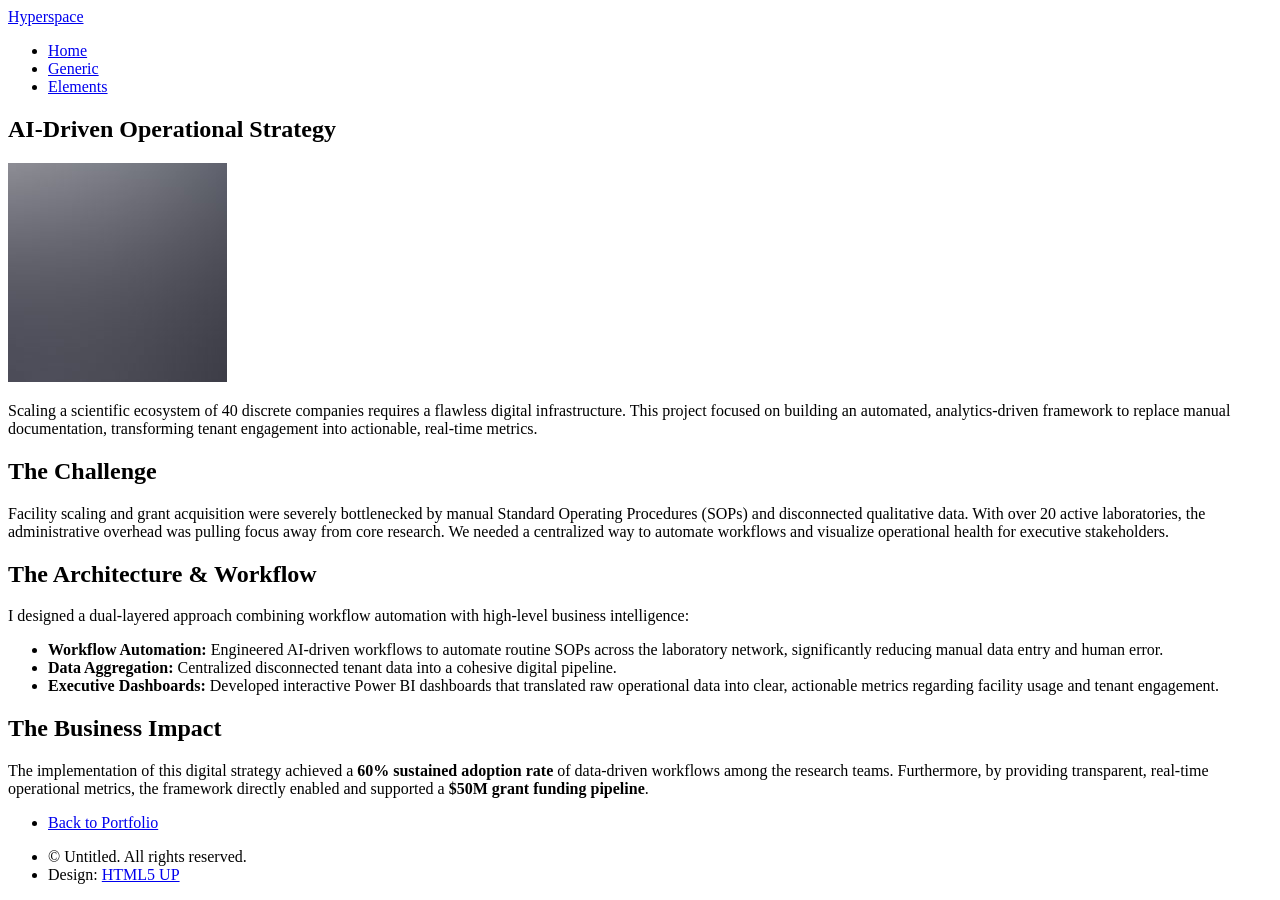
==== ai-strategy.html @ 60af8250 "Revise AI strategy content and update project focus The content has been updated to reflect a new fo" ====
<!DOCTYPE HTML>
<!--
	Hyperspace by HTML5 UP
	html5up.net | @ajlkn
	Free for personal and commercial use under the CCA 3.0 license (html5up.net/license)
-->
<html>
	<head>
		<title>Generic - Hyperspace by HTML5 UP</title>
		<meta charset="utf-8" />
		<meta name="viewport" content="width=device-width, initial-scale=1, user-scalable=no" />
		<link rel="stylesheet" href="assets/css/main.css" />
		<noscript><link rel="stylesheet" href="assets/css/noscript.css" /></noscript>
	</head>
	<body class="is-preload">

		<!-- Header -->
			<header id="header">
				<a href="index.html" class="title">Hyperspace</a>
				<nav>
					<ul>
						<li><a href="index.html">Home</a></li>
						<li><a href="generic.html" class="active">Generic</a></li>
						<li><a href="elements.html">Elements</a></li>
					</ul>
				</nav>
			</header>

		<!-- Wrapper -->
			<div id="wrapper">

				<!-- Main -->
					<section id="main" class="wrapper">
    <div class="inner">
        <h1 class="major">AI-Driven Operational Strategy</h1>
        <span class="image fit"><img src="images/pic05.jpg" alt="AI Strategy Dashboard Concept" /></span>
        
        <p>Scaling a scientific ecosystem of 40 discrete companies requires a flawless digital infrastructure. This project focused on building an automated, analytics-driven framework to replace manual documentation, transforming tenant engagement into actionable, real-time metrics.</p>

        <h2>The Challenge</h2>
        <p>Facility scaling and grant acquisition were severely bottlenecked by manual Standard Operating Procedures (SOPs) and disconnected qualitative data. With over 20 active laboratories, the administrative overhead was pulling focus away from core research. We needed a centralized way to automate workflows and visualize operational health for executive stakeholders.</p>

        <h2>The Architecture & Workflow</h2>
        <p>I designed a dual-layered approach combining workflow automation with high-level business intelligence:</p>
        <ul>
            <li><strong>Workflow Automation:</strong> Engineered AI-driven workflows to automate routine SOPs across the laboratory network, significantly reducing manual data entry and human error.</li>
            <li><strong>Data Aggregation:</strong> Centralized disconnected tenant data into a cohesive digital pipeline.</li>
            <li><strong>Executive Dashboards:</strong> Developed interactive Power BI dashboards that translated raw operational data into clear, actionable metrics regarding facility usage and tenant engagement.</li>
        </ul>

        <h2>The Business Impact</h2>
        <p>The implementation of this digital strategy achieved a <strong>60% sustained adoption rate</strong> of data-driven workflows among the research teams. Furthermore, by providing transparent, real-time operational metrics, the framework directly enabled and supported a <strong>$50M grant funding pipeline</strong>.</p>
        
        <ul class="actions">
            <li><a href="index.html" class="button">Back to Portfolio</a></li>
        </ul>
    </div>
</section>

			</div>

		<!-- Footer -->
			<footer id="footer" class="wrapper alt">
				<div class="inner">
					<ul class="menu">
						<li>&copy; Untitled. All rights reserved.</li><li>Design: <a href="http://html5up.net">HTML5 UP</a></li>
					</ul>
				</div>
			</footer>

		<!-- Scripts -->
			<script src="assets/js/jquery.min.js"></script>
			<script src="assets/js/jquery.scrollex.min.js"></script>
			<script src="assets/js/jquery.scrolly.min.js"></script>
			<script src="assets/js/browser.min.js"></script>
			<script src="assets/js/breakpoints.min.js"></script>
			<script src="assets/js/util.js"></script>
			<script src="assets/js/main.js"></script>

	</body>
</html>
---- assets/css/main.css ----
@import url(fontawesome-all.min.css);

/*
	Hyperspace by HTML5 UP
	html5up.net | @ajlkn
	Free for personal and commercial use under the CCA 3.0 license (html5up.net/license)
*/

html, body, div, span, applet, object,
iframe, h1, h2, h3, h4, h5, h6, p, blockquote,
pre, a, abbr, acronym, address, big, cite,
code, del, dfn, em, img, ins, kbd, q, s, samp,
small, strike, strong, sub, sup, tt, var, b,
u, i, center, dl, dt, dd, ol, ul, li, fieldset,
form, label, legend, table, caption, tbody,
tfoot, thead, tr, th, td, article, aside,
canvas, details, embed, figure, figcaption,
footer, header, hgroup, menu, nav, output, ruby,
section, summary, time, mark, audio, video {
	margin: 0;
	padding: 0;
	border: 0;
	font-size: 100%;
	font: inherit;
	vertical-align: baseline;}

article, aside, details, figcaption, figure,
footer, header, hgroup, menu, nav, section {
	display: block;}

body {
	line-height: 1;
}

ol, ul {
	list-style: none;
}

blockquote, q {
	quotes: none;
}

	blockquote:before, blockquote:after, q:before, q:after {
		content: '';
		content: none;
	}

table {
	border-collapse: collapse;
	border-spacing: 0;
}

body {
	-webkit-text-size-adjust: none;
}

mark {
	background-color: transparent;
	color: inherit;
}

input::-moz-focus-inner {
	border: 0;
	padding: 0;
}

input, select, textarea {
	-moz-appearance: none;
	-webkit-appearance: none;
	-ms-appearance: none;
	appearance: none;
}

/* Basic */

	@-ms-viewport {
		width: device-width;
	}

	body {
		-ms-overflow-style: scrollbar;
	}

	@media screen and (max-width: 480px) {

		html, body {
			min-width: 320px;
		}

	}

	html {
		box-sizing: border-box;
	}

	*, *:before, *:after {
		box-sizing: inherit;
	}

	body {
		background: #312450;
	}

		body.is-preload *, body.is-preload *:before, body.is-preload *:after {
			-moz-animation: none !important;
			-webkit-animation: none !important;
			-ms-animation: none !important;
			animation: none !important;
			-moz-transition: none !important;
			-webkit-transition: none !important;
			-ms-transition: none !important;
			transition: none !important;
		}

/* Type */

	body, input, select, textarea {
		color: rgba(255, 255, 255, 0.55);
		font-family: Arial, Helvetica, sans-serif;
		font-size: 16.5pt;
		font-weight: normal;
		line-height: 1.75;
	}

		@media screen and (max-width: 1680px) {

			body, input, select, textarea {
				font-size: 13pt;
			}

		}

		@media screen and (max-width: 1280px) {

			body, input, select, textarea {
				font-size: 12pt;
			}

		}

		@media screen and (max-width: 360px) {

			body, input, select, textarea {
				font-size: 11pt;
			}

		}

	a {
		-moz-transition: color 0.2s ease, border-bottom-color 0.2s ease;
		-webkit-transition: color 0.2s ease, border-bottom-color 0.2s ease;
		-ms-transition: color 0.2s ease, border-bottom-color 0.2s ease;
		transition: color 0.2s ease, border-bottom-color 0.2s ease;
		border-bottom: dotted 1px rgba(255, 255, 255, 0.35);
		color: inherit;
		text-decoration: none;
	}

		a:hover {
			border-bottom-color: transparent;
			color: #ffffff;
		}

	strong, b {
		color: #ffffff;
		font-weight: bold;
	}

	em, i {
		font-style: italic;
	}

	p {
		margin: 0 0 2em 0;
	}

	h1, h2, h3, h4, h5, h6 {
		color: #ffffff;
		font-weight: bold;
		line-height: 1.5;
		margin: 0 0 0.5em 0;
	}

		h1 a, h2 a, h3 a, h4 a, h5 a, h6 a {
			color: inherit;
			text-decoration: none;
		}

	h1 {
		font-size: 2.75em;
	}

		h1.major {
			margin: 0 0 1.3em 0;
			position: relative;
			padding-bottom: 0.35em;
		}

			h1.major:after {
				background-image: -moz-linear-gradient(to right, #5e42a6, #b74e91);
				background-image: -webkit-linear-gradient(to right, #5e42a6, #b74e91);
				background-image: -ms-linear-gradient(to right, #5e42a6, #b74e91);
				background-image: linear-gradient(to right, #5e42a6, #b74e91);
				-moz-transition: max-width 0.2s ease;
				-webkit-transition: max-width 0.2s ease;
				-ms-transition: max-width 0.2s ease;
				transition: max-width 0.2s ease;
				border-radius: 0.2em;
				bottom: 0;
				content: '';
				height: 0.05em;
				position: absolute;
				right: 0;
				width: 100%;
			}

	h2 {
		font-size: 1.75em;
	}

	h3 {
		font-size: 1.1em;
	}

	h4 {
		font-size: 1em;
	}

	h5 {
		font-size: 0.8em;
	}

	h6 {
		font-size: 0.6em;
	}

	@media screen and (max-width: 736px) {

		h1 {
			font-size: 2em;
		}

		h2 {
			font-size: 1.25em;
		}

		h3 {
			font-size: 1em;
		}

		h4 {
			font-size: 0.8em;
		}

		h5 {
			font-size: 0.6em;
		}

		h6 {
			font-size: 0.6em;
		}

	}

	sub {
		font-size: 0.8em;
		position: relative;
		top: 0.5em;
	}

	sup {
		font-size: 0.8em;
		position: relative;
		top: -0.5em;
	}

	blockquote {
		border-left: solid 4px rgba(255, 255, 255, 0.15);
		font-style: italic;
		margin: 0 0 2em 0;
		padding: 0.5em 0 0.5em 2em;
	}

	code {
		background: rgba(255, 255, 255, 0.05);
		border-radius: 0.25em;
		border: solid 1px rgba(255, 255, 255, 0.15);
		font-family: "Courier New", monospace;
		font-size: 0.9em;
		margin: 0 0.25em;
		padding: 0.25em 0.65em;
	}

	pre {
		-webkit-overflow-scrolling: touch;
		font-family: "Courier New", monospace;
		font-size: 0.9em;
		margin: 0 0 2em 0;
	}

		pre code {
			display: block;
			line-height: 1.75em;
			padding: 1em 1.5em;
			overflow-x: auto;
		}

	hr {
		border: 0;
		border-bottom: solid 1px rgba(255, 255, 255, 0.15);
		margin: 2em 0;
	}

		hr.major {
			margin: 3em 0;
		}

	.align-left {
		text-align: left;
	}

	.align-center {
		text-align: center;
	}

	.align-right {
		text-align: right;
	}

/* Row */

	.row {
		display: flex;
		flex-wrap: wrap;
		box-sizing: border-box;
		align-items: stretch;
	}

		.row > * {
			box-sizing: border-box;
		}

		.row.gtr-uniform > * > :last-child {
			margin-bottom: 0;
		}

		.row.aln-left {
			justify-content: flex-start;
		}

		.row.aln-center {
			justify-content: center;
		}

		.row.aln-right {
			justify-content: flex-end;
		}

		.row.aln-top {
			align-items: flex-start;
		}

		.row.aln-middle {
			align-items: center;
		}

		.row.aln-bottom {
			align-items: flex-end;
		}

		.row > .imp {
			order: -1;
		}

		.row > .col-1 {
			width: 8.33333%;
		}

		.row > .off-1 {
			margin-left: 8.33333%;
		}

		.row > .col-2 {
			width: 16.66667%;
		}

		.row > .off-2 {
			margin-left: 16.66667%;
		}

		.row > .col-3 {
			width: 25%;
		}

		.row > .off-3 {
			margin-left: 25%;
		}

		.row > .col-4 {
			width: 33.33333%;
		}

		.row > .off-4 {
			margin-left: 33.33333%;
		}

		.row > .col-5 {
			width: 41.66667%;
		}

		.row > .off-5 {
			margin-left: 41.66667%;
		}

		.row > .col-6 {
			width: 50%;
		}

		.row > .off-6 {
			margin-left: 50%;
		}

		.row > .col-7 {
			width: 58.33333%;
		}

		.row > .off-7 {
			margin-left: 58.33333%;
		}

		.row > .col-8 {
			width: 66.66667%;
		}

		.row > .off-8 {
			margin-left: 66.66667%;
		}

		.row > .col-9 {
			width: 75%;
		}

		.row > .off-9 {
			margin-left: 75%;
		}

		.row > .col-10 {
			width: 83.33333%;
		}

		.row > .off-10 {
			margin-left: 83.33333%;
		}

		.row > .col-11 {
			width: 91.66667%;
		}

		.row > .off-11 {
			margin-left: 91.66667%;
		}

		.row > .col-12 {
			width: 100%;
		}

		.row > .off-12 {
			margin-left: 100%;
		}

		.row.gtr-0 {
			margin-top: 0;
			margin-left: 0em;
		}

			.row.gtr-0 > * {
				padding: 0 0 0 0em;
			}

			.row.gtr-0.gtr-uniform {
				margin-top: 0em;
			}

				.row.gtr-0.gtr-uniform > * {
					padding-top: 0em;
				}

		.row.gtr-25 {
			margin-top: 0;
			margin-left: -0.375em;
		}

			.row.gtr-25 > * {
				padding: 0 0 0 0.375em;
			}

			.row.gtr-25.gtr-uniform {
				margin-top: -0.375em;
			}

				.row.gtr-25.gtr-uniform > * {
					padding-top: 0.375em;
				}

		.row.gtr-50 {
			margin-top: 0;
			margin-left: -0.75em;
		}

			.row.gtr-50 > * {
				padding: 0 0 0 0.75em;
			}

			.row.gtr-50.gtr-uniform {
				margin-top: -0.75em;
			}

				.row.gtr-50.gtr-uniform > * {
					padding-top: 0.75em;
				}

		.row {
			margin-top: 0;
			margin-left: -1.5em;
		}

			.row > * {
				padding: 0 0 0 1.5em;
			}

			.row.gtr-uniform {
				margin-top: -1.5em;
			}

				.row.gtr-uniform > * {
					padding-top: 1.5em;
				}

		.row.gtr-150 {
			margin-top: 0;
			margin-left: -2.25em;
		}

			.row.gtr-150 > * {
				padding: 0 0 0 2.25em;
			}

			.row.gtr-150.gtr-uniform {
				margin-top: -2.25em;
			}

				.row.gtr-150.gtr-uniform > * {
					padding-top: 2.25em;
				}

		.row.gtr-200 {
			margin-top: 0;
			margin-left: -3em;
		}

			.row.gtr-200 > * {
				padding: 0 0 0 3em;
			}

			.row.gtr-200.gtr-uniform {
				margin-top: -3em;
			}

				.row.gtr-200.gtr-uniform > * {
					padding-top: 3em;
				}

		@media screen and (max-width: 1680px) {

			.row {
				display: flex;
				flex-wrap: wrap;
				box-sizing: border-box;
				align-items: stretch;
			}

				.row > * {
					box-sizing: border-box;
				}

				.row.gtr-uniform > * > :last-child {
					margin-bottom: 0;
				}

				.row.aln-left {
					justify-content: flex-start;
				}

				.row.aln-center {
					justify-content: center;
				}

				.row.aln-right {
					justify-content: flex-end;
				}

				.row.aln-top {
					align-items: flex-start;
				}

				.row.aln-middle {
					align-items: center;
				}

				.row.aln-bottom {
					align-items: flex-end;
				}

				.row > .imp-xlarge {
					order: -1;
				}

				.row > .col-1-xlarge {
					width: 8.33333%;
				}

				.row > .off-1-xlarge {
					margin-left: 8.33333%;
				}

				.row > .col-2-xlarge {
					width: 16.66667%;
				}

				.row > .off-2-xlarge {
					margin-left: 16.66667%;
				}

				.row > .col-3-xlarge {
					width: 25%;
				}

				.row > .off-3-xlarge {
					margin-left: 25%;
				}

				.row > .col-4-xlarge {
					width: 33.33333%;
				}

				.row > .off-4-xlarge {
					margin-left: 33.33333%;
				}

				.row > .col-5-xlarge {
					width: 41.66667%;
				}

				.row > .off-5-xlarge {
					margin-left: 41.66667%;
				}

				.row > .col-6-xlarge {
					width: 50%;
				}

				.row > .off-6-xlarge {
					margin-left: 50%;
				}

				.row > .col-7-xlarge {
					width: 58.33333%;
				}

				.row > .off-7-xlarge {
					margin-left: 58.33333%;
				}

				.row > .col-8-xlarge {
					width: 66.66667%;
				}

				.row > .off-8-xlarge {
					margin-left: 66.66667%;
				}

				.row > .col-9-xlarge {
					width: 75%;
				}

				.row > .off-9-xlarge {
					margin-left: 75%;
				}

				.row > .col-10-xlarge {
					width: 83.33333%;
				}

				.row > .off-10-xlarge {
					margin-left: 83.33333%;
				}

				.row > .col-11-xlarge {
					width: 91.66667%;
				}

				.row > .off-11-xlarge {
					margin-left: 91.66667%;
				}

				.row > .col-12-xlarge {
					width: 100%;
				}

				.row > .off-12-xlarge {
					margin-left: 100%;
				}

				.row.gtr-0 {
					margin-top: 0;
					margin-left: 0em;
				}

					.row.gtr-0 > * {
						padding: 0 0 0 0em;
					}

					.row.gtr-0.gtr-uniform {
						margin-top: 0em;
					}

						.row.gtr-0.gtr-uniform > * {
							padding-top: 0em;
						}

				.row.gtr-25 {
					margin-top: 0;
					margin-left: -0.375em;
				}

					.row.gtr-25 > * {
						padding: 0 0 0 0.375em;
					}

					.row.gtr-25.gtr-uniform {
						margin-top: -0.375em;
					}

						.row.gtr-25.gtr-uniform > * {
							padding-top: 0.375em;
						}

				.row.gtr-50 {
					margin-top: 0;
					margin-left: -0.75em;
				}

					.row.gtr-50 > * {
						padding: 0 0 0 0.75em;
					}

					.row.gtr-50.gtr-uniform {
						margin-top: -0.75em;
					}

						.row.gtr-50.gtr-uniform > * {
							padding-top: 0.75em;
						}

				.row {
					margin-top: 0;
					margin-left: -1.5em;
				}

					.row > * {
						padding: 0 0 0 1.5em;
					}

					.row.gtr-uniform {
						margin-top: -1.5em;
					}

						.row.gtr-uniform > * {
							padding-top: 1.5em;
						}

				.row.gtr-150 {
					margin-top: 0;
					margin-left: -2.25em;
				}

					.row.gtr-150 > * {
						padding: 0 0 0 2.25em;
					}

					.row.gtr-150.gtr-uniform {
						margin-top: -2.25em;
					}

						.row.gtr-150.gtr-uniform > * {
							padding-top: 2.25em;
						}

				.row.gtr-200 {
					margin-top: 0;
					margin-left: -3em;
				}

					.row.gtr-200 > * {
						padding: 0 0 0 3em;
					}

					.row.gtr-200.gtr-uniform {
						margin-top: -3em;
					}

						.row.gtr-200.gtr-uniform > * {
							padding-top: 3em;
						}

		}

		@media screen and (max-width: 1280px) {

			.row {
				display: flex;
				flex-wrap: wrap;
				box-sizing: border-box;
				align-items: stretch;
			}

				.row > * {
					box-sizing: border-box;
				}

				.row.gtr-uniform > * > :last-child {
					margin-bottom: 0;
				}

				.row.aln-left {
					justify-content: flex-start;
				}

				.row.aln-center {
					justify-content: center;
				}

				.row.aln-right {
					justify-content: flex-end;
				}

				.row.aln-top {
					align-items: flex-start;
				}

				.row.aln-middle {
					align-items: center;
				}

				.row.aln-bottom {
					align-items: flex-end;
				}

				.row > .imp-large {
					order: -1;
				}

				.row > .col-1-large {
					width: 8.33333%;
				}

				.row > .off-1-large {
					margin-left: 8.33333%;
				}

				.row > .col-2-large {
					width: 16.66667%;
				}

				.row > .off-2-large {
					margin-left: 16.66667%;
				}

				.row > .col-3-large {
					width: 25%;
				}

				.row > .off-3-large {
					margin-left: 25%;
				}

				.row > .col-4-large {
					width: 33.33333%;
				}

				.row > .off-4-large {
					margin-left: 33.33333%;
				}

				.row > .col-5-large {
					width: 41.66667%;
				}

				.row > .off-5-large {
					margin-left: 41.66667%;
				}

				.row > .col-6-large {
					width: 50%;
				}

				.row > .off-6-large {
					margin-left: 50%;
				}

				.row > .col-7-large {
					width: 58.33333%;
				}

				.row > .off-7-large {
					margin-left: 58.33333%;
				}

				.row > .col-8-large {
					width: 66.66667%;
				}

				.row > .off-8-large {
					margin-left: 66.66667%;
				}

				.row > .col-9-large {
					width: 75%;
				}

				.row > .off-9-large {
					margin-left: 75%;
				}

				.row > .col-10-large {
					width: 83.33333%;
				}

				.row > .off-10-large {
					margin-left: 83.33333%;
				}

				.row > .col-11-large {
					width: 91.66667%;
				}

				.row > .off-11-large {
					margin-left: 91.66667%;
				}

				.row > .col-12-large {
					width: 100%;
				}

				.row > .off-12-large {
					margin-left: 100%;
				}

				.row.gtr-0 {
					margin-top: 0;
					margin-left: 0em;
				}

					.row.gtr-0 > * {
						padding: 0 0 0 0em;
					}

					.row.gtr-0.gtr-uniform {
						margin-top: 0em;
					}

						.row.gtr-0.gtr-uniform > * {
							padding-top: 0em;
						}

				.row.gtr-25 {
					margin-top: 0;
					margin-left: -0.375em;
				}

					.row.gtr-25 > * {
						padding: 0 0 0 0.375em;
					}

					.row.gtr-25.gtr-uniform {
						margin-top: -0.375em;
					}

						.row.gtr-25.gtr-uniform > * {
							padding-top: 0.375em;
						}

				.row.gtr-50 {
					margin-top: 0;
					margin-left: -0.75em;
				}

					.row.gtr-50 > * {
						padding: 0 0 0 0.75em;
					}

					.row.gtr-50.gtr-uniform {
						margin-top: -0.75em;
					}

						.row.gtr-50.gtr-uniform > * {
							padding-top: 0.75em;
						}

				.row {
					margin-top: 0;
					margin-left: -1.5em;
				}

					.row > * {
						padding: 0 0 0 1.5em;
					}

					.row.gtr-uniform {
						margin-top: -1.5em;
					}

						.row.gtr-uniform > * {
							padding-top: 1.5em;
						}

				.row.gtr-150 {
					margin-top: 0;
					margin-left: -2.25em;
				}

					.row.gtr-150 > * {
						padding: 0 0 0 2.25em;
					}

					.row.gtr-150.gtr-uniform {
						margin-top: -2.25em;
					}

						.row.gtr-150.gtr-uniform > * {
							padding-top: 2.25em;
						}

				.row.gtr-200 {
					margin-top: 0;
					margin-left: -3em;
				}

					.row.gtr-200 > * {
						padding: 0 0 0 3em;
					}

					.row.gtr-200.gtr-uniform {
						margin-top: -3em;
					}

						.row.gtr-200.gtr-uniform > * {
							padding-top: 3em;
						}

		}

		@media screen and (max-width: 980px) {

			.row {
				display: flex;
				flex-wrap: wrap;
				box-sizing: border-box;
				align-items: stretch;
			}

				.row > * {
					box-sizing: border-box;
				}

				.row.gtr-uniform > * > :last-child {
					margin-bottom: 0;
				}

				.row.aln-left {
					justify-content: flex-start;
				}

				.row.aln-center {
					justify-content: center;
				}

				.row.aln-right {
					justify-content: flex-end;
				}

				.row.aln-top {
					align-items: flex-start;
				}

				.row.aln-middle {
					align-items: center;
				}

				.row.aln-bottom {
					align-items: flex-end;
				}

				.row > .imp-medium {
					order: -1;
				}

				.row > .col-1-medium {
					width: 8.33333%;
				}

				.row > .off-1-medium {
					margin-left: 8.33333%;
				}

				.row > .col-2-medium {
					width: 16.66667%;
				}

				.row > .off-2-medium {
					margin-left: 16.66667%;
				}

				.row > .col-3-medium {
					width: 25%;
				}

				.row > .off-3-medium {
					margin-left: 25%;
				}

				.row > .col-4-medium {
					width: 33.33333%;
				}

				.row > .off-4-medium {
					margin-left: 33.33333%;
				}

				.row > .col-5-medium {
					width: 41.66667%;
				}

				.row > .off-5-medium {
					margin-left: 41.66667%;
				}

				.row > .col-6-medium {
					width: 50%;
				}

				.row > .off-6-medium {
					margin-left: 50%;
				}

				.row > .col-7-medium {
					width: 58.33333%;
				}

				.row > .off-7-medium {
					margin-left: 58.33333%;
				}

				.row > .col-8-medium {
					width: 66.66667%;
				}

				.row > .off-8-medium {
					margin-left: 66.66667%;
				}

				.row > .col-9-medium {
					width: 75%;
				}

				.row > .off-9-medium {
					margin-left: 75%;
				}

				.row > .col-10-medium {
					width: 83.33333%;
				}

				.row > .off-10-medium {
					margin-left: 83.33333%;
				}

				.row > .col-11-medium {
					width: 91.66667%;
				}

				.row > .off-11-medium {
					margin-left: 91.66667%;
				}

				.row > .col-12-medium {
					width: 100%;
				}

				.row > .off-12-medium {
					margin-left: 100%;
				}

				.row.gtr-0 {
					margin-top: 0;
					margin-left: 0em;
				}

					.row.gtr-0 > * {
						padding: 0 0 0 0em;
					}

					.row.gtr-0.gtr-uniform {
						margin-top: 0em;
					}

						.row.gtr-0.gtr-uniform > * {
							padding-top: 0em;
						}

				.row.gtr-25 {
					margin-top: 0;
					margin-left: -0.375em;
				}

					.row.gtr-25 > * {
						padding: 0 0 0 0.375em;
					}

					.row.gtr-25.gtr-uniform {
						margin-top: -0.375em;
					}

						.row.gtr-25.gtr-uniform > * {
							padding-top: 0.375em;
						}

				.row.gtr-50 {
					margin-top: 0;
					margin-left: -0.75em;
				}

					.row.gtr-50 > * {
						padding: 0 0 0 0.75em;
					}

					.row.gtr-50.gtr-uniform {
						margin-top: -0.75em;
					}

						.row.gtr-50.gtr-uniform > * {
							padding-top: 0.75em;
						}

				.row {
					margin-top: 0;
					margin-left: -1.5em;
				}

					.row > * {
						padding: 0 0 0 1.5em;
					}

					.row.gtr-uniform {
						margin-top: -1.5em;
					}

						.row.gtr-uniform > * {
							padding-top: 1.5em;
						}

				.row.gtr-150 {
					margin-top: 0;
					margin-left: -2.25em;
				}

					.row.gtr-150 > * {
						padding: 0 0 0 2.25em;
					}

					.row.gtr-150.gtr-uniform {
						margin-top: -2.25em;
					}

						.row.gtr-150.gtr-uniform > * {
							padding-top: 2.25em;
						}

				.row.gtr-200 {
					margin-top: 0;
					margin-left: -3em;
				}

					.row.gtr-200 > * {
						padding: 0 0 0 3em;
					}

					.row.gtr-200.gtr-uniform {
						margin-top: -3em;
					}

						.row.gtr-200.gtr-uniform > * {
							padding-top: 3em;
						}

		}

		@media screen and (max-width: 736px) {

			.row {
				display: flex;
				flex-wrap: wrap;
				box-sizing: border-box;
				align-items: stretch;
			}

				.row > * {
					box-sizing: border-box;
				}

				.row.gtr-uniform > * > :last-child {
					margin-bottom: 0;
				}

				.row.aln-left {
					justify-content: flex-start;
				}

				.row.aln-center {
					justify-content: center;
				}

				.row.aln-right {
					justify-content: flex-end;
				}

				.row.aln-top {
					align-items: flex-start;
				}

				.row.aln-middle {
					align-items: center;
				}

				.row.aln-bottom {
					align-items: flex-end;
				}

				.row > .imp-small {
					order: -1;
				}

				.row > .col-1-small {
					width: 8.33333%;
				}

				.row > .off-1-small {
					margin-left: 8.33333%;
				}

				.row > .col-2-small {
					width: 16.66667%;
				}

				.row > .off-2-small {
					margin-left: 16.66667%;
				}

				.row > .col-3-small {
					width: 25%;
				}

				.row > .off-3-small {
					margin-left: 25%;
				}

				.row > .col-4-small {
					width: 33.33333%;
				}

				.row > .off-4-small {
					margin-left: 33.33333%;
				}

				.row > .col-5-small {
					width: 41.66667%;
				}

				.row > .off-5-small {
					margin-left: 41.66667%;
				}

				.row > .col-6-small {
					width: 50%;
				}

				.row > .off-6-small {
					margin-left: 50%;
				}

				.row > .col-7-small {
					width: 58.33333%;
				}

				.row > .off-7-small {
					margin-left: 58.33333%;
				}

				.row > .col-8-small {
					width: 66.66667%;
				}

				.row > .off-8-small {
					margin-left: 66.66667%;
				}

				.row > .col-9-small {
					width: 75%;
				}

				.row > .off-9-small {
					margin-left: 75%;
				}

				.row > .col-10-small {
					width: 83.33333%;
				}

				.row > .off-10-small {
					margin-left: 83.33333%;
				}

				.row > .col-11-small {
					width: 91.66667%;
				}

				.row > .off-11-small {
					margin-left: 91.66667%;
				}

				.row > .col-12-small {
					width: 100%;
				}

				.row > .off-12-small {
					margin-left: 100%;
				}

				.row.gtr-0 {
					margin-top: 0;
					margin-left: 0em;
				}

					.row.gtr-0 > * {
						padding: 0 0 0 0em;
					}

					.row.gtr-0.gtr-uniform {
						margin-top: 0em;
					}

						.row.gtr-0.gtr-uniform > * {
							padding-top: 0em;
						}

				.row.gtr-25 {
					margin-top: 0;
					margin-left: -0.375em;
				}

					.row.gtr-25 > * {
						padding: 0 0 0 0.375em;
					}

					.row.gtr-25.gtr-uniform {
						margin-top: -0.375em;
					}

						.row.gtr-25.gtr-uniform > * {
							padding-top: 0.375em;
						}

				.row.gtr-50 {
					margin-top: 0;
					margin-left: -0.75em;
				}

					.row.gtr-50 > * {
						padding: 0 0 0 0.75em;
					}

					.row.gtr-50.gtr-uniform {
						margin-top: -0.75em;
					}

						.row.gtr-50.gtr-uniform > * {
							padding-top: 0.75em;
						}

				.row {
					margin-top: 0;
					margin-left: -1.5em;
				}

					.row > * {
						padding: 0 0 0 1.5em;
					}

					.row.gtr-uniform {
						margin-top: -1.5em;
					}

						.row.gtr-uniform > * {
							padding-top: 1.5em;
						}

				.row.gtr-150 {
					margin-top: 0;
					margin-left: -2.25em;
				}

					.row.gtr-150 > * {
						padding: 0 0 0 2.25em;
					}

					.row.gtr-150.gtr-uniform {
						margin-top: -2.25em;
					}

						.row.gtr-150.gtr-uniform > * {
							padding-top: 2.25em;
						}

				.row.gtr-200 {
					margin-top: 0;
					margin-left: -3em;
				}

					.row.gtr-200 > * {
						padding: 0 0 0 3em;
					}

					.row.gtr-200.gtr-uniform {
						margin-top: -3em;
					}

						.row.gtr-200.gtr-uniform > * {
							padding-top: 3em;
						}

		}

		@media screen and (max-width: 480px) {

			.row {
				display: flex;
				flex-wrap: wrap;
				box-sizing: border-box;
				align-items: stretch;
			}

				.row > * {
					box-sizing: border-box;
				}

				.row.gtr-uniform > * > :last-child {
					margin-bottom: 0;
				}

				.row.aln-left {
					justify-content: flex-start;
				}

				.row.aln-center {
					justify-content: center;
				}

				.row.aln-right {
					justify-content: flex-end;
				}

				.row.aln-top {
					align-items: flex-start;
				}

				.row.aln-middle {
					align-items: center;
				}

				.row.aln-bottom {
					align-items: flex-end;
				}

				.row > .imp-xsmall {
					order: -1;
				}

				.row > .col-1-xsmall {
					width: 8.33333%;
				}

				.row > .off-1-xsmall {
					margin-left: 8.33333%;
				}

				.row > .col-2-xsmall {
					width: 16.66667%;
				}

				.row > .off-2-xsmall {
					margin-left: 16.66667%;
				}

				.row > .col-3-xsmall {
					width: 25%;
				}

				.row > .off-3-xsmall {
					margin-left: 25%;
				}

				.row > .col-4-xsmall {
					width: 33.33333%;
				}

				.row > .off-4-xsmall {
					margin-left: 33.33333%;
				}

				.row > .col-5-xsmall {
					width: 41.66667%;
				}

				.row > .off-5-xsmall {
					margin-left: 41.66667%;
				}

				.row > .col-6-xsmall {
					width: 50%;
				}

				.row > .off-6-xsmall {
					margin-left: 50%;
				}

				.row > .col-7-xsmall {
					width: 58.33333%;
				}

				.row > .off-7-xsmall {
					margin-left: 58.33333%;
				}

				.row > .col-8-xsmall {
					width: 66.66667%;
				}

				.row > .off-8-xsmall {
					margin-left: 66.66667%;
				}

				.row > .col-9-xsmall {
					width: 75%;
				}

				.row > .off-9-xsmall {
					margin-left: 75%;
				}

				.row > .col-10-xsmall {
					width: 83.33333%;
				}

				.row > .off-10-xsmall {
					margin-left: 83.33333%;
				}

				.row > .col-11-xsmall {
					width: 91.66667%;
				}

				.row > .off-11-xsmall {
					margin-left: 91.66667%;
				}

				.row > .col-12-xsmall {
					width: 100%;
				}

				.row > .off-12-xsmall {
					margin-left: 100%;
				}

				.row.gtr-0 {
					margin-top: 0;
					margin-left: 0em;
				}

					.row.gtr-0 > * {
						padding: 0 0 0 0em;
					}

					.row.gtr-0.gtr-uniform {
						margin-top: 0em;
					}

						.row.gtr-0.gtr-uniform > * {
							padding-top: 0em;
						}

				.row.gtr-25 {
					margin-top: 0;
					margin-left: -0.375em;
				}

					.row.gtr-25 > * {
						padding: 0 0 0 0.375em;
					}

					.row.gtr-25.gtr-uniform {
						margin-top: -0.375em;
					}

						.row.gtr-25.gtr-uniform > * {
							padding-top: 0.375em;
						}

				.row.gtr-50 {
					margin-top: 0;
					margin-left: -0.75em;
				}

					.row.gtr-50 > * {
						padding: 0 0 0 0.75em;
					}

					.row.gtr-50.gtr-uniform {
						margin-top: -0.75em;
					}

						.row.gtr-50.gtr-uniform > * {
							padding-top: 0.75em;
						}

				.row {
					margin-top: 0;
					margin-left: -1.5em;
				}

					.row > * {
						padding: 0 0 0 1.5em;
					}

					.row.gtr-uniform {
						margin-top: -1.5em;
					}

						.row.gtr-uniform > * {
							padding-top: 1.5em;
						}

				.row.gtr-150 {
					margin-top: 0;
					margin-left: -2.25em;
				}

					.row.gtr-150 > * {
						padding: 0 0 0 2.25em;
					}

					.row.gtr-150.gtr-uniform {
						margin-top: -2.25em;
					}

						.row.gtr-150.gtr-uniform > * {
							padding-top: 2.25em;
						}

				.row.gtr-200 {
					margin-top: 0;
					margin-left: -3em;
				}

					.row.gtr-200 > * {
						padding: 0 0 0 3em;
					}

					.row.gtr-200.gtr-uniform {
						margin-top: -3em;
					}

						.row.gtr-200.gtr-uniform > * {
							padding-top: 3em;
						}

		}

/* Box */

	.box {
		border-radius: 0.25em;
		border: solid 1px rgba(255, 255, 255, 0.15);
		margin-bottom: 2em;
		padding: 1.5em;
	}

		.box > :last-child,
		.box > :last-child > :last-child,
		.box > :last-child > :last-child > :last-child {
			margin-bottom: 0;
		}

		.box.alt {
			border: 0;
			border-radius: 0;
			padding: 0;
		}

/* Button */

	input[type="submit"],
	input[type="reset"],
	input[type="button"],
	button,
	.button {
		-moz-appearance: none;
		-webkit-appearance: none;
		-ms-appearance: none;
		appearance: none;
		-moz-transition: border-color 0.2s ease;
		-webkit-transition: border-color 0.2s ease;
		-ms-transition: border-color 0.2s ease;
		transition: border-color 0.2s ease;
		background-color: transparent;
		border: solid 1px !important;
		border-color: rgba(255, 255, 255, 0.15) !important;
		border-radius: 3em;
		color: #ffffff !important;
		cursor: pointer;
		display: inline-block;
		font-size: 0.6em;
		font-weight: bold;
		height: calc(4.75em + 2px);
		letter-spacing: 0.25em;
		line-height: 4.75em;
		outline: 0;
		padding: 0 3.75em;
		position: relative;
		text-align: center;
		text-decoration: none;
		text-transform: uppercase;
		white-space: nowrap;
	}

		input[type="submit"]:after,
		input[type="reset"]:after,
		input[type="button"]:after,
		button:after,
		.button:after {
			-moz-transform: scale(0.25);
			-webkit-transform: scale(0.25);
			-ms-transform: scale(0.25);
			transform: scale(0.25);
			pointer-events: none;
			-moz-transition: opacity 0.2s ease, -moz-transform 0.2s ease;
			-webkit-transition: opacity 0.2s ease, -webkit-transform 0.2s ease;
			-ms-transition: opacity 0.2s ease, -ms-transform 0.2s ease;
			transition: opacity 0.2s ease, transform 0.2s ease;
			background: #ffffff;
			border-radius: 3em;
			content: '';
			height: 100%;
			left: 0;
			opacity: 0;
			position: absolute;
			top: 0;
			width: 100%;
		}

		input[type="submit"].icon:before,
		input[type="reset"].icon:before,
		input[type="button"].icon:before,
		button.icon:before,
		.button.icon:before {
			margin-right: 0.75em;
		}

		input[type="submit"].fit,
		input[type="reset"].fit,
		input[type="button"].fit,
		button.fit,
		.button.fit {
			width: 100%;
		}

		input[type="submit"].small,
		input[type="reset"].small,
		input[type="button"].small,
		button.small,
		.button.small {
			font-size: 0.4em;
		}

		input[type="submit"].large,
		input[type="reset"].large,
		input[type="button"].large,
		button.large,
		.button.large {
			font-size: 0.8em;
		}

		input[type="submit"].primary,
		input[type="reset"].primary,
		input[type="button"].primary,
		button.primary,
		.button.primary {
			background-color: #ffffff;
			color: #312450 !important;
		}

			input[type="submit"].primary:after,
			input[type="reset"].primary:after,
			input[type="button"].primary:after,
			button.primary:after,
			.button.primary:after {
				display: none;
			}

		input[type="submit"].disabled, input[type="submit"]:disabled,
		input[type="reset"].disabled,
		input[type="reset"]:disabled,
		input[type="button"].disabled,
		input[type="button"]:disabled,
		button.disabled,
		button:disabled,
		.button.disabled,
		.button:disabled {
			cursor: default;
			opacity: 0.5;
			pointer-events: none;
		}

		input[type="submit"]:hover,
		input[type="reset"]:hover,
		input[type="button"]:hover,
		button:hover,
		.button:hover {
			border-color: rgba(255, 255, 255, 0.55) !important;
		}

			input[type="submit"]:hover:after,
			input[type="reset"]:hover:after,
			input[type="button"]:hover:after,
			button:hover:after,
			.button:hover:after {
				opacity: 0.05;
				-moz-transform: scale(1);
				-webkit-transform: scale(1);
				-ms-transform: scale(1);
				transform: scale(1);
			}

			input[type="submit"]:hover:active,
			input[type="reset"]:hover:active,
			input[type="button"]:hover:active,
			button:hover:active,
			.button:hover:active {
				border-color: #ffffff !important;
			}

				input[type="submit"]:hover:active:after,
				input[type="reset"]:hover:active:after,
				input[type="button"]:hover:active:after,
				button:hover:active:after,
				.button:hover:active:after {
					opacity: 0.1;
				}

/* Features */

	.features {
		display: -moz-flex;
		display: -webkit-flex;
		display: -ms-flex;
		display: flex;
		-moz-flex-wrap: wrap;
		-webkit-flex-wrap: wrap;
		-ms-flex-wrap: wrap;
		flex-wrap: wrap;
		border-radius: 0.25em;
		border: solid 1px rgba(255, 255, 255, 0.15);
		background: rgba(255, 255, 255, 0.05);
		margin: 0 0 2em 0;
	}

		.features section {
			padding: 3.5em 3em 1em 7em ;
			width: 50%;
			border-top: solid 1px rgba(255, 255, 255, 0.15);
			position: relative;
		}

			.features section:nth-child(-n + 2) {
				border-top-width: 0;
			}

			.features section:nth-child(2n) {
				border-left: solid 1px rgba(255, 255, 255, 0.15);
			}

			.features section .icon {
				-moz-transition: opacity 0.5s ease, -moz-transform 0.5s ease;
				-webkit-transition: opacity 0.5s ease, -webkit-transform 0.5s ease;
				-ms-transition: opacity 0.5s ease, -ms-transform 0.5s ease;
				transition: opacity 0.5s ease, transform 0.5s ease;
				-moz-transition-delay: 1s;
				-webkit-transition-delay: 1s;
				-ms-transition-delay: 1s;
				transition-delay: 1s;
				-moz-transform: scale(1);
				-webkit-transform: scale(1);
				-ms-transform: scale(1);
				transform: scale(1);
				position: absolute;
				left: 3em;
				top: 3em;
				opacity: 1;
			}

			.features section:nth-child(1) .icon {
				-moz-transition-delay: 0.15s;
				-webkit-transition-delay: 0.15s;
				-ms-transition-delay: 0.15s;
				transition-delay: 0.15s;
			}

			.features section:nth-child(2) .icon {
				-moz-transition-delay: 0.3s;
				-webkit-transition-delay: 0.3s;
				-ms-transition-delay: 0.3s;
				transition-delay: 0.3s;
			}

			.features section:nth-child(3) .icon {
				-moz-transition-delay: 0.45s;
				-webkit-transition-delay: 0.45s;
				-ms-transition-delay: 0.45s;
				transition-delay: 0.45s;
			}

			.features section:nth-child(4) .icon {
				-moz-transition-delay: 0.6s;
				-webkit-transition-delay: 0.6s;
				-ms-transition-delay: 0.6s;
				transition-delay: 0.6s;
			}

			.features section:nth-child(5) .icon {
				-moz-transition-delay: 0.75s;
				-webkit-transition-delay: 0.75s;
				-ms-transition-delay: 0.75s;
				transition-delay: 0.75s;
			}

			.features section:nth-child(6) .icon {
				-moz-transition-delay: 0.9s;
				-webkit-transition-delay: 0.9s;
				-ms-transition-delay: 0.9s;
				transition-delay: 0.9s;
			}

			.features section:nth-child(7) .icon {
				-moz-transition-delay: 1.05s;
				-webkit-transition-delay: 1.05s;
				-ms-transition-delay: 1.05s;
				transition-delay: 1.05s;
			}

			.features section:nth-child(8) .icon {
				-moz-transition-delay: 1.2s;
				-webkit-transition-delay: 1.2s;
				-ms-transition-delay: 1.2s;
				transition-delay: 1.2s;
			}

			.features section:nth-child(9) .icon {
				-moz-transition-delay: 1.35s;
				-webkit-transition-delay: 1.35s;
				-ms-transition-delay: 1.35s;
				transition-delay: 1.35s;
			}

			.features section:nth-child(10) .icon {
				-moz-transition-delay: 1.5s;
				-webkit-transition-delay: 1.5s;
				-ms-transition-delay: 1.5s;
				transition-delay: 1.5s;
			}

			.features section:nth-child(11) .icon {
				-moz-transition-delay: 1.65s;
				-webkit-transition-delay: 1.65s;
				-ms-transition-delay: 1.65s;
				transition-delay: 1.65s;
			}

			.features section:nth-child(12) .icon {
				-moz-transition-delay: 1.8s;
				-webkit-transition-delay: 1.8s;
				-ms-transition-delay: 1.8s;
				transition-delay: 1.8s;
			}

			.features section:nth-child(13) .icon {
				-moz-transition-delay: 1.95s;
				-webkit-transition-delay: 1.95s;
				-ms-transition-delay: 1.95s;
				transition-delay: 1.95s;
			}

			.features section:nth-child(14) .icon {
				-moz-transition-delay: 2.1s;
				-webkit-transition-delay: 2.1s;
				-ms-transition-delay: 2.1s;
				transition-delay: 2.1s;
			}

			.features section:nth-child(15) .icon {
				-moz-transition-delay: 2.25s;
				-webkit-transition-delay: 2.25s;
				-ms-transition-delay: 2.25s;
				transition-delay: 2.25s;
			}

			.features section:nth-child(16) .icon {
				-moz-transition-delay: 2.4s;
				-webkit-transition-delay: 2.4s;
				-ms-transition-delay: 2.4s;
				transition-delay: 2.4s;
			}

			.features section:nth-child(17) .icon {
				-moz-transition-delay: 2.55s;
				-webkit-transition-delay: 2.55s;
				-ms-transition-delay: 2.55s;
				transition-delay: 2.55s;
			}

			.features section:nth-child(18) .icon {
				-moz-transition-delay: 2.7s;
				-webkit-transition-delay: 2.7s;
				-ms-transition-delay: 2.7s;
				transition-delay: 2.7s;
			}

			.features section:nth-child(19) .icon {
				-moz-transition-delay: 2.85s;
				-webkit-transition-delay: 2.85s;
				-ms-transition-delay: 2.85s;
				transition-delay: 2.85s;
			}

			.features section:nth-child(20) .icon {
				-moz-transition-delay: 3s;
				-webkit-transition-delay: 3s;
				-ms-transition-delay: 3s;
				transition-delay: 3s;
			}

		.features.inactive section .icon {
			-moz-transform: scale(0.5);
			-webkit-transform: scale(0.5);
			-ms-transform: scale(0.5);
			transform: scale(0.5);
			opacity: 0;
		}

		@media screen and (max-width: 980px) {

			.features {
				display: block;
			}

				.features section {
					border-top-width: 1px !important;
					border-left-width: 0 !important;
					width: 100%;
				}

					.features section:first-child {
						border-top-width: 0 !important;
					}

		}

		@media screen and (max-width: 736px) {

			.features section {
				padding: 2.5em 1.5em 0.1em 5.5em ;
			}

				.features section .icon {
					left: 1.5em;
					top: 2em;
				}

		}

		@media screen and (max-width: 480px) {

			.features section {
				padding: 2em 1.5em 0.1em 1.5em ;
			}

				.features section .icon {
					left: 0;
					position: relative;
					top: 0;
				}

		}

/* Form */

	form {
		margin: 0 0 2em 0;
	}

		form > :last-child {
			margin-bottom: 0;
		}

		form > .fields {
			display: -moz-flex;
			display: -webkit-flex;
			display: -ms-flex;
			display: flex;
			-moz-flex-wrap: wrap;
			-webkit-flex-wrap: wrap;
			-ms-flex-wrap: wrap;
			flex-wrap: wrap;
			width: calc(100% + 3em);
			margin: -1.5em 0 2em -1.5em;
		}

			form > .fields > .field {
				-moz-flex-grow: 0;
				-webkit-flex-grow: 0;
				-ms-flex-grow: 0;
				flex-grow: 0;
				-moz-flex-shrink: 0;
				-webkit-flex-shrink: 0;
				-ms-flex-shrink: 0;
				flex-shrink: 0;
				padding: 1.5em 0 0 1.5em;
				width: calc(100% - 1.5em);
			}

				form > .fields > .field.half {
					width: calc(50% - 0.75em);
				}

				form > .fields > .field.third {
					width: calc(100%/3 - 0.5em);
				}

				form > .fields > .field.quarter {
					width: calc(25% - 0.375em);
				}

		@media screen and (max-width: 480px) {

			form > .fields {
				width: calc(100% + 3em);
				margin: -1.5em 0 2em -1.5em;
			}

				form > .fields > .field {
					padding: 1.5em 0 0 1.5em;
					width: calc(100% - 1.5em);
				}

					form > .fields > .field.half {
						width: calc(100% - 1.5em);
					}

					form > .fields > .field.third {
						width: calc(100% - 1.5em);
					}

					form > .fields > .field.quarter {
						width: calc(100% - 1.5em);
					}

		}

	label {
		color: #ffffff;
		font-weight: bold;
		line-height: 1.5;
		margin: 0 0 0.7em 0;
		display: block;
		font-size: 1.1em;
	}

	input[type="text"],
	input[type="password"],
	input[type="email"],
	input[type="tel"],
	select,
	textarea {
		-moz-appearance: none;
		-webkit-appearance: none;
		-ms-appearance: none;
		appearance: none;
		background: rgba(255, 255, 255, 0.05);
		border-radius: 0.25em;
		border: none;
		border: solid 1px rgba(255, 255, 255, 0.15);
		color: inherit;
		display: block;
		outline: 0;
		padding: 0 1em;
		text-decoration: none;
		width: 100%;
	}

		input[type="text"]:invalid,
		input[type="password"]:invalid,
		input[type="email"]:invalid,
		input[type="tel"]:invalid,
		select:invalid,
		textarea:invalid {
			box-shadow: none;
		}

		input[type="text"]:focus,
		input[type="password"]:focus,
		input[type="email"]:focus,
		input[type="tel"]:focus,
		select:focus,
		textarea:focus {
			border-color: #ffffff;
			box-shadow: 0 0 0 1px #ffffff;
		}

	select {
		background-image: url("data:image/svg+xml;charset=utf8,%3Csvg xmlns='http://www.w3.org/2000/svg' width='40' height='40' preserveAspectRatio='none' viewBox='0 0 40 40'%3E%3Cpath d='M9.4,12.3l10.4,10.4l10.4-10.4c0.2-0.2,0.5-0.4,0.9-0.4c0.3,0,0.6,0.1,0.9,0.4l3.3,3.3c0.2,0.2,0.4,0.5,0.4,0.9 c0,0.4-0.1,0.6-0.4,0.9L20.7,31.9c-0.2,0.2-0.5,0.4-0.9,0.4c-0.3,0-0.6-0.1-0.9-0.4L4.3,17.3c-0.2-0.2-0.4-0.5-0.4-0.9 c0-0.4,0.1-0.6,0.4-0.9l3.3-3.3c0.2-0.2,0.5-0.4,0.9-0.4S9.1,12.1,9.4,12.3z' fill='rgba(255, 255, 255, 0.15)' /%3E%3C/svg%3E");
		background-size: 1.25rem;
		background-repeat: no-repeat;
		background-position: calc(100% - 1rem) center;
		height: 2.75em;
		padding-right: 2.75em;
		text-overflow: ellipsis;
	}

		select option {
			color: #ffffff;
			background: #312450;
		}

		select:focus::-ms-value {
			background-color: transparent;
		}

		select::-ms-expand {
			display: none;
		}

	input[type="text"],
	input[type="password"],
	input[type="email"],
	select {
		height: 2.75em;
	}

	textarea {
		padding: 0.75em 1em;
	}

		body.is-ie textarea {
			min-height: 10em;
		}

	input[type="checkbox"],
	input[type="radio"] {
		-moz-appearance: none;
		-webkit-appearance: none;
		-ms-appearance: none;
		appearance: none;
		display: block;
		float: left;
		margin-right: -2em;
		opacity: 0;
		width: 1em;
		z-index: -1;
	}

		input[type="checkbox"] + label,
		input[type="radio"] + label {
			text-decoration: none;
			color: rgba(255, 255, 255, 0.55);
			cursor: pointer;
			display: inline-block;
			font-size: 1em;
			font-weight: normal;
			padding-left: 2.4em;
			padding-right: 0.75em;
			position: relative;
		}

			input[type="checkbox"] + label:before,
			input[type="radio"] + label:before {
				-moz-osx-font-smoothing: grayscale;
				-webkit-font-smoothing: antialiased;
				display: inline-block;
				font-style: normal;
				font-variant: normal;
				text-rendering: auto;
				line-height: 1;
				text-transform: none !important;
				font-family: 'Font Awesome 5 Free';
				font-weight: 900;
			}

			input[type="checkbox"] + label:before,
			input[type="radio"] + label:before {
				background: rgba(255, 255, 255, 0.05);
				border-radius: 0.25em;
				border: solid 1px rgba(255, 255, 255, 0.15);
				content: '';
				display: inline-block;
				font-size: 0.8em;
				height: 2.0625em;
				left: 0;
				line-height: 2.0625em;
				position: absolute;
				text-align: center;
				top: 0;
				width: 2.0625em;
			}

		input[type="checkbox"]:checked + label:before,
		input[type="radio"]:checked + label:before {
			background: #ffffff;
			border-color: #ffffff;
			color: #b74e91;
			content: '\f00c';
		}

		input[type="checkbox"]:focus + label:before,
		input[type="radio"]:focus + label:before {
			border-color: #ffffff;
			box-shadow: 0 0 0 1px #ffffff;
		}

	input[type="checkbox"] + label:before {
		border-radius: 0.25em;
	}

	input[type="radio"] + label:before {
		border-radius: 100%;
	}

	::-webkit-input-placeholder {
		color: rgba(255, 255, 255, 0.35) !important;
		opacity: 1.0;
	}

	:-moz-placeholder {
		color: rgba(255, 255, 255, 0.35) !important;
		opacity: 1.0;
	}

	::-moz-placeholder {
		color: rgba(255, 255, 255, 0.35) !important;
		opacity: 1.0;
	}

	:-ms-input-placeholder {
		color: rgba(255, 255, 255, 0.35) !important;
		opacity: 1.0;
	}

/* Icon */

	.icon {
		text-decoration: none;
		border-bottom: none;
		position: relative;
	}

		.icon:before {
			-moz-osx-font-smoothing: grayscale;
			-webkit-font-smoothing: antialiased;
			display: inline-block;
			font-style: normal;
			font-variant: normal;
			text-rendering: auto;
			line-height: 1;
			text-transform: none !important;
			font-family: 'Font Awesome 5 Free';
			font-weight: 400;
		}

		.icon > .label {
			display: none;
		}

		.icon:before {
			line-height: inherit;
		}

		.icon.solid:before {
			font-weight: 900;
		}

		.icon.brands:before {
			font-family: 'Font Awesome 5 Brands';
		}

		.icon.major {
			width: 2.5em;
			height: 2.5em;
			display: block;
			background: #ffffff;
			border-radius: 100%;
			color: #312450;
			text-align: center;
			line-height: 2.5em;
			margin: 0 0 1.3em 0;
		}

			.icon.major:before {
				font-size: 1.25em;
			}

				.wrapper.style1 .icon.major:before {
					color: #5e42a6;
				}

				.wrapper.style1-alt .icon.major:before {
					color: #493382;
				}

				.wrapper.style2 .icon.major:before {
					color: #5052b5;
				}

				.wrapper.style2-alt .icon.major:before {
					color: #3e4094;
				}

				.wrapper.style3 .icon.major:before {
					color: #b74e91;
				}

				.wrapper.style3-alt .icon.major:before {
					color: #953d75;
				}

/* Image */

	.image {
		border-radius: 0.25em;
		border: 0;
		display: inline-block;
		position: relative;
	}

		.image img {
			border-radius: 0.25em;
			display: block;
		}

		.image.left, .image.right {
			max-width: 40%;
		}

			.image.left img, .image.right img {
				width: 100%;
			}

		.image.left {
			float: left;
			margin: 0 1.5em 1em 0;
			top: 0.25em;
		}

		.image.right {
			float: right;
			margin: 0 0 1em 1.5em;
			top: 0.25em;
		}

		.image.fit {
			display: block;
			margin: 0 0 2em 0;
			width: 100%;
		}

			.image.fit img {
				width: 100%;
			}

		.image.main {
			display: block;
			margin: 0 0 3em 0;
			width: 100%;
		}

			.image.main img {
				width: 100%;
			}

/* List */

	ol {
		list-style: decimal;
		margin: 0 0 2em 0;
		padding-left: 1.25em;
	}

		ol li {
			padding-left: 0.25em;
		}

	ul {
		list-style: disc;
		margin: 0 0 2em 0;
		padding-left: 1em;
	}

		ul li {
			padding-left: 0.5em;
		}

		ul.alt {
			list-style: none;
			padding-left: 0;
		}

			ul.alt li {
				border-top: solid 1px rgba(255, 255, 255, 0.15);
				padding: 0.5em 0;
			}

				ul.alt li:first-child {
					border-top: 0;
					padding-top: 0;
				}

	dl {
		margin: 0 0 2em 0;
	}

		dl dt {
			display: block;
			font-weight: bold;
			margin: 0 0 1em 0;
		}

		dl dd {
			margin-left: 2em;
		}

/* Actions */

	ul.actions {
		display: -moz-flex;
		display: -webkit-flex;
		display: -ms-flex;
		display: flex;
		cursor: default;
		list-style: none;
		margin-left: -1em;
		padding-left: 0;
	}

		ul.actions li {
			padding: 0 0 0 1em;
			vertical-align: middle;
		}

		ul.actions.special {
			-moz-justify-content: center;
			-webkit-justify-content: center;
			-ms-justify-content: center;
			justify-content: center;
			width: 100%;
			margin-left: 0;
		}

			ul.actions.special li:first-child {
				padding-left: 0;
			}

		ul.actions.stacked {
			-moz-flex-direction: column;
			-webkit-flex-direction: column;
			-ms-flex-direction: column;
			flex-direction: column;
			margin-left: 0;
		}

			ul.actions.stacked li {
				padding: 1.3em 0 0 0;
			}

				ul.actions.stacked li:first-child {
					padding-top: 0;
				}

		ul.actions.fit {
			width: calc(100% + 1em);
		}

			ul.actions.fit li {
				-moz-flex-grow: 1;
				-webkit-flex-grow: 1;
				-ms-flex-grow: 1;
				flex-grow: 1;
				-moz-flex-shrink: 1;
				-webkit-flex-shrink: 1;
				-ms-flex-shrink: 1;
				flex-shrink: 1;
				width: 100%;
			}

				ul.actions.fit li > * {
					width: 100%;
				}

			ul.actions.fit.stacked {
				width: 100%;
			}

		@media screen and (max-width: 480px) {

			ul.actions:not(.fixed) {
				-moz-flex-direction: column;
				-webkit-flex-direction: column;
				-ms-flex-direction: column;
				flex-direction: column;
				margin-left: 0;
				width: 100% !important;
			}

				ul.actions:not(.fixed) li {
					-moz-flex-grow: 1;
					-webkit-flex-grow: 1;
					-ms-flex-grow: 1;
					flex-grow: 1;
					-moz-flex-shrink: 1;
					-webkit-flex-shrink: 1;
					-ms-flex-shrink: 1;
					flex-shrink: 1;
					padding: 1em 0 0 0;
					text-align: center;
					width: 100%;
				}

					ul.actions:not(.fixed) li > * {
						width: 100%;
					}

					ul.actions:not(.fixed) li:first-child {
						padding-top: 0;
					}

					ul.actions:not(.fixed) li input[type="submit"],
					ul.actions:not(.fixed) li input[type="reset"],
					ul.actions:not(.fixed) li input[type="button"],
					ul.actions:not(.fixed) li button,
					ul.actions:not(.fixed) li .button {
						width: 100%;
					}

						ul.actions:not(.fixed) li input[type="submit"].icon:before,
						ul.actions:not(.fixed) li input[type="reset"].icon:before,
						ul.actions:not(.fixed) li input[type="button"].icon:before,
						ul.actions:not(.fixed) li button.icon:before,
						ul.actions:not(.fixed) li .button.icon:before {
							margin-left: -0.5rem;
						}

		}

/* Contact */

	ul.contact {
		list-style: none;
		padding: 0;
	}

		ul.contact > li {
			padding: 0;
			margin: 1.5em 0 0 0;
		}

			ul.contact > li:first-child {
				margin-top: 0;
			}

/* Icons */

	ul.icons {
		cursor: default;
		list-style: none;
		padding-left: 0;
	}

		ul.icons li {
			display: inline-block;
			padding: 0 0.75em 0 0;
		}

			ul.icons li:last-child {
				padding-right: 0;
			}

			ul.icons li > a, ul.icons li > span {
				border: 0;
			}

				ul.icons li > a .label, ul.icons li > span .label {
					display: none;
				}

/* Menu */

	ul.menu {
		list-style: none;
		padding: 0;
	}

		ul.menu > li {
			border-left: solid 1px rgba(255, 255, 255, 0.15);
			display: inline-block;
			line-height: 1;
			margin-left: 1.5em;
			padding: 0 0 0 1.5em;
		}

			ul.menu > li:first-child {
				border-left: 0;
				margin: 0;
				padding-left: 0;
			}

		@media screen and (max-width: 480px) {

			ul.menu > li {
				border-left: 0;
				display: block;
				line-height: inherit;
				margin: 0.5em 0 0 0;
				padding-left: 0;
			}

		}

/* Section/Article */

	section.special, article.special {
		text-align: center;
	}

	header p {
		color: rgba(255, 255, 255, 0.35);
		position: relative;
		margin: 0 0 1.5em 0;
	}

	header h2 + p {
		font-size: 1.25em;
		margin-top: -1em;
		line-height: 1.5em;
	}

	header h3 + p {
		font-size: 1.1em;
		margin-top: -0.8em;
		line-height: 1.5em;
	}

	header h4 + p,
	header h5 + p,
	header h6 + p {
		font-size: 0.9em;
		margin-top: -0.6em;
		line-height: 1.5em;
	}

/* Split */

	.split {
		display: -moz-flex;
		display: -webkit-flex;
		display: -ms-flex;
		display: flex;
	}

		.split > * {
			width: calc(50% - 2.5em);
		}

		.split > :nth-child(2n - 1) {
			padding-right: 2.5em;
			border-right: solid 1px rgba(255, 255, 255, 0.15);
		}

		.split > :nth-child(2n) {
			padding-left: 2.5em;
		}

		.split.style1 > :nth-child(2n - 1) {
			width: calc(66.66666% - 2.5em);
		}

		.split.style1 > :nth-child(2n) {
			width: calc(33.33333% - 2.5em);
		}

		@media screen and (max-width: 1680px) {

			.split > * {
				width: calc(50% - 2em);
			}

			.split > :nth-child(2n - 1) {
				padding-right: 2em;
			}

			.split > :nth-child(2n) {
				padding-left: 2em;
			}

			.split.style1 > :nth-child(2n - 1) {
				width: calc(66.66666% - 2em);
			}

			.split.style1 > :nth-child(2n) {
				width: calc(33.33333% - 2em);
			}

		}

		@media screen and (max-width: 980px) {

			.split {
				display: block;
			}

				.split > * {
					border-top: solid 1px rgba(255, 255, 255, 0.15);
					margin: 4em 0 0 0;
					padding: 4em 0 0 0;
					width: 100% !important;
				}

				.split > :nth-child(2n - 1) {
					border-right: 0;
					padding-right: 0;
				}

				.split > :nth-child(2n) {
					padding-left: 0;
				}

				.split > :first-child {
					border-top: 0;
					margin-top: 0;
					padding-top: 0;
				}

		}

		@media screen and (max-width: 736px) {

			.split > * {
				margin: 3em 0 0 0;
				padding: 3em 0 0 0;
			}

		}

/* Spotlights */

	.spotlights > section {
		display: -moz-flex;
		display: -webkit-flex;
		display: -ms-flex;
		display: flex;
		-moz-flex-direction: row;
		-webkit-flex-direction: row;
		-ms-flex-direction: row;
		flex-direction: row;
		min-height: 22.5em;
	}

		body.is-ie .spotlights > section {
			min-height: 0;
		}

		.spotlights > section > .image {
			background-position: center center;
			background-size: cover;
			border-radius: 0;
			display: block;
			position: relative;
			width: 25em;
		}

			.spotlights > section > .image img {
				border-radius: 0;
				display: block;
			}

			.spotlights > section > .image:before {
				-moz-transition: opacity 1s ease;
				-webkit-transition: opacity 1s ease;
				-ms-transition: opacity 1s ease;
				transition: opacity 1s ease;
				background: rgba(49, 36, 80, 0.9);
				content: '';
				display: block;
				height: 100%;
				left: 0;
				opacity: 0;
				position: absolute;
				top: 0;
				width: 100%;
			}

		.spotlights > section > .content {
			padding: 4em 5em 2em 5em ;
			display: -moz-flex;
			display: -webkit-flex;
			display: -ms-flex;
			display: flex;
			-moz-flex-direction: column;
			-webkit-flex-direction: column;
			-ms-flex-direction: column;
			flex-direction: column;
			-moz-justify-content: center;
			-webkit-justify-content: center;
			-ms-justify-content: center;
			justify-content: center;
			width: 50em;
			-ms-flex: 1;
		}

			.spotlights > section > .content > .inner {
				-moz-transform: translateX(0) translateY(0);
				-webkit-transform: translateX(0) translateY(0);
				-ms-transform: translateX(0) translateY(0);
				transform: translateX(0) translateY(0);
				-moz-transition: opacity 1s ease, -moz-transform 1s ease;
				-webkit-transition: opacity 1s ease, -webkit-transform 1s ease;
				-ms-transition: opacity 1s ease, -ms-transform 1s ease;
				transition: opacity 1s ease, transform 1s ease;
				opacity: 1;
			}

		.spotlights > section:nth-child(2) {
			background-color: rgba(0, 0, 0, 0.05);
		}

		.spotlights > section:nth-child(3) {
			background-color: rgba(0, 0, 0, 0.1);
		}

		.spotlights > section.inactive > .image:before,
		body.is-preload .spotlights > section > .image:before {
			opacity: 1;
		}

		.spotlights > section.inactive > .content > .inner,
		body.is-preload .spotlights > section > .content > .inner {
			-moz-transform: translateX(-1em);
			-webkit-transform: translateX(-1em);
			-ms-transform: translateX(-1em);
			transform: translateX(-1em);
			opacity: 0;
		}

		@media screen and (max-width: 1680px) {

			.spotlights > section > .content {
				padding: 4em 4em 2em 4em ;
			}

		}

		@media screen and (max-width: 980px) {

			.spotlights > section {
				display: block;
			}

				.spotlights > section > .image {
					width: 100%;
					height: 50vh;
				}

				.spotlights > section > .content {
					width: 100%;
				}

				.spotlights > section.inactive > .content > .inner,
				body.is-preload .spotlights > section > .content > .inner {
					-moz-transform: translateY(1em);
					-webkit-transform: translateY(1em);
					-ms-transform: translateY(1em);
					transform: translateY(1em);
				}

		}

		@media screen and (max-width: 736px) {

			.spotlights > section > .image {
				height: 50vh;
				min-height: 15em;
			}

			.spotlights > section > .content {
				padding: 3em 2em 1em 2em ;
			}

		}

/* Table */

	.table-wrapper {
		-webkit-overflow-scrolling: touch;
		overflow-x: auto;
	}

	table {
		margin: 0 0 2em 0;
		width: 100%;
	}

		table tbody tr {
			border: solid 1px rgba(255, 255, 255, 0.15);
			border-left: 0;
			border-right: 0;
		}

			table tbody tr:nth-child(2n + 1) {
				background-color: rgba(255, 255, 255, 0.05);
			}

		table td {
			padding: 0.75em 0.75em;
		}

		table th {
			color: #ffffff;
			font-size: 1em;
			font-weight: bold;
			padding: 0 0.75em 0.75em 0.75em;
			text-align: left;
		}

		table thead {
			border-bottom: solid 2px rgba(255, 255, 255, 0.15);
		}

		table tfoot {
			border-top: solid 2px rgba(255, 255, 255, 0.15);
		}

		table.alt {
			border-collapse: separate;
		}

			table.alt tbody tr td {
				border: solid 1px rgba(255, 255, 255, 0.15);
				border-left-width: 0;
				border-top-width: 0;
			}

				table.alt tbody tr td:first-child {
					border-left-width: 1px;
				}

			table.alt tbody tr:first-child td {
				border-top-width: 1px;
			}

			table.alt thead {
				border-bottom: 0;
			}

			table.alt tfoot {
				border-top: 0;
			}

/* Wrapper */

	.wrapper {
		position: relative;
	}

		.wrapper > .inner {
			padding: 5em 5em 3em 5em ;
			max-width: 100%;
			width: 75em;
		}

			@media screen and (max-width: 1680px) {

				.wrapper > .inner {
					padding: 4em 4em 2em 4em ;
				}

			}

			@media screen and (max-width: 1280px) {

				.wrapper > .inner {
					width: 100%;
				}

			}

			@media screen and (max-width: 736px) {

				.wrapper > .inner {
					padding: 3em 2em 1em 2em ;
				}

			}

		.wrapper.alt {
			background-color: #261c3e;
		}

		.wrapper.style1 {
			background-color: #5e42a6;
		}

		.wrapper.style1-alt {
			background-color: #493382;
		}

		.wrapper.style2 {
			background-color: #5052b5;
		}

		.wrapper.style2-alt {
			background-color: #3e4094;
		}

		.wrapper.style3 {
			background-color: #b74e91;
		}

		.wrapper.style3-alt {
			background-color: #953d75;
		}

		.wrapper.fullscreen {
			display: -moz-flex;
			display: -webkit-flex;
			display: -ms-flex;
			display: flex;
			-moz-flex-direction: column;
			-webkit-flex-direction: column;
			-ms-flex-direction: column;
			flex-direction: column;
			-moz-justify-content: center;
			-webkit-justify-content: center;
			-ms-justify-content: center;
			justify-content: center;
			min-height: 100vh;
		}

			body.is-ie .wrapper.fullscreen {
				height: 100vh;
			}

			@media screen and (max-width: 1280px) {

				.wrapper.fullscreen {
					min-height: calc(100vh - 2.5em);
				}

					body.is-ie .wrapper.fullscreen {
						height: calc(100vh - 2.5em);
					}

			}

			@media screen and (max-width: 736px) {

				.wrapper.fullscreen {
					padding: 2em 0;
					min-height: 0;
				}

					body.is-ie .wrapper.fullscreen {
						height: auto;
					}

			}

		.wrapper.fade-up > .inner {
			-moz-transform: translateY(0);
			-webkit-transform: translateY(0);
			-ms-transform: translateY(0);
			transform: translateY(0);
			-moz-transition: opacity 1s ease, -moz-transform 1s ease;
			-webkit-transition: opacity 1s ease, -webkit-transform 1s ease;
			-ms-transition: opacity 1s ease, -ms-transform 1s ease;
			transition: opacity 1s ease, transform 1s ease;
			opacity: 1.0;
		}

		.wrapper.fade-up.inactive > .inner,
		body.is-preload .wrapper.fade-up > .inner {
			opacity: 0;
			-moz-transform: translateY(1em);
			-webkit-transform: translateY(1em);
			-ms-transform: translateY(1em);
			transform: translateY(1em);
		}

		.wrapper.fade-down > .inner {
			-moz-transform: translateY(0);
			-webkit-transform: translateY(0);
			-ms-transform: translateY(0);
			transform: translateY(0);
			-moz-transition: opacity 1s ease, -moz-transform 1s ease;
			-webkit-transition: opacity 1s ease, -webkit-transform 1s ease;
			-ms-transition: opacity 1s ease, -ms-transform 1s ease;
			transition: opacity 1s ease, transform 1s ease;
			opacity: 1.0;
		}

		.wrapper.fade-down.inactive > .inner,
		body.is-preload .wrapper.fade-down > .inner {
			opacity: 0;
			-moz-transform: translateY(-1em);
			-webkit-transform: translateY(-1em);
			-ms-transform: translateY(-1em);
			transform: translateY(-1em);
		}

		.wrapper.fade > .inner {
			-moz-transition: opacity 1s ease;
			-webkit-transition: opacity 1s ease;
			-ms-transition: opacity 1s ease;
			transition: opacity 1s ease;
			opacity: 1.0;
		}

		.wrapper.fade.inactive > .inner,
		body.is-preload .wrapper.fade > .inner {
			opacity: 0;
		}

/* Header */

	#header {
		display: -moz-flex;
		display: -webkit-flex;
		display: -ms-flex;
		display: flex;
		background-color: #5e42a6;
		cursor: default;
		padding: 1.75em 2em;
	}

		#header > .title {
			border: 0;
			color: #ffffff;
			display: block;
			font-size: 1.25em;
			font-weight: bold;
		}

		#header > nav {
			-moz-flex: 1;
			-webkit-flex: 1;
			-ms-flex: 1;
			flex: 1;
			text-align: right;
		}

			#header > nav > ul {
				margin: 0;
				padding: 0;
			}

				#header > nav > ul > li {
					display: inline-block;
					margin-left: 1.75em;
					padding: 0;
					vertical-align: middle;
				}

					#header > nav > ul > li:first-child {
						margin-left: 0;
					}

					#header > nav > ul > li a {
						border: 0;
						color: rgba(255, 255, 255, 0.35);
						display: inline-block;
						font-size: 0.6em;
						font-weight: bold;
						letter-spacing: 0.25em;
						text-transform: uppercase;
					}

						#header > nav > ul > li a:hover {
							color: rgba(255, 255, 255, 0.55);
						}

						#header > nav > ul > li a.active {
							color: #ffffff;
						}

		@media screen and (max-width: 736px) {

			#header {
				padding: 1em 2em;
			}

		}

		@media screen and (max-width: 480px) {

			#header {
				display: block;
				padding: 0 2em;
				text-align: left;
			}

				#header .title {
					font-size: 1.25em;
					padding: 1em 0;
				}

				#header > nav {
					border-top: solid 1px rgba(255, 255, 255, 0.15);
					text-align: inherit;
				}

					#header > nav > ul > li {
						margin-left: 1.5em;
					}

						#header > nav > ul > li a {
							height: 6em;
							line-height: 6em;
						}

		}

/* Wrapper (main) */

	#sidebar + #wrapper {
		margin-left: 18em;
	}

		@media screen and (max-width: 1280px) {

			#sidebar + #wrapper {
				margin-left: 0;
				padding-top: 3.5em;
			}

		}

		@media screen and (max-width: 736px) {

			#sidebar + #wrapper {
				padding-top: 0;
			}

		}

	#header + #wrapper > .wrapper > .inner {
		margin: 0 auto;
	}

/* Footer */

	#sidebar + #wrapper + #footer {
		margin-left: 18em;
	}

		@media screen and (max-width: 1280px) {

			#sidebar + #wrapper + #footer {
				margin-left: 0;
			}

		}

	#footer > .inner a {
		border-bottom-color: rgba(255, 255, 255, 0.15);
	}

		#footer > .inner a:hover {
			border-bottom-color: transparent;
		}

	#footer > .inner .menu {
		font-size: 0.8em;
		color: rgba(255, 255, 255, 0.15);
	}

	#header + #wrapper + #footer > .inner {
		margin: 0 auto;
	}

/* Sidebar */

	#sidebar {
		padding: 2.5em 2.5em 0.5em 2.5em ;
		background: #312450;
		cursor: default;
		height: 100vh;
		left: 0;
		overflow-x: hidden;
		overflow-y: auto;
		position: fixed;
		text-align: right;
		top: 0;
		width: 18em;
		z-index: 10000;
	}

		#sidebar > .inner {
			display: -moz-flex;
			display: -webkit-flex;
			display: -ms-flex;
			display: flex;
			-moz-flex-direction: column;
			-webkit-flex-direction: column;
			-ms-flex-direction: column;
			flex-direction: column;
			-moz-justify-content: center;
			-webkit-justify-content: center;
			-ms-justify-content: center;
			justify-content: center;
			-moz-transform: translateY(0);
			-webkit-transform: translateY(0);
			-ms-transform: translateY(0);
			transform: translateY(0);
			-moz-transition: opacity 1s ease;
			-webkit-transition: opacity 1s ease;
			-ms-transition: opacity 1s ease;
			transition: opacity 1s ease;
			min-height: 100%;
			opacity: 1;
			width: 100%;
		}

			body.is-ie #sidebar > .inner {
				height: 100%;
			}

		#sidebar nav > ul {
			list-style: none;
			padding: 0;
		}

			#sidebar nav > ul > li {
				-moz-transform: translateY(0);
				-webkit-transform: translateY(0);
				-ms-transform: translateY(0);
				transform: translateY(0);
				-moz-transition: opacity 0.15s ease, -moz-transform 0.75s ease;
				-webkit-transition: opacity 0.15s ease, -webkit-transform 0.75s ease;
				-ms-transition: opacity 0.15s ease, -ms-transform 0.75s ease;
				transition: opacity 0.15s ease, transform 0.75s ease;
				margin: 1.5em 0 0 0;
				opacity: 1;
				padding: 0;
				position: relative;
			}

				#sidebar nav > ul > li:first-child {
					margin: 0;
				}

				#sidebar nav > ul > li:nth-child(1) {
					-moz-transition-delay: 0.45s;
					-webkit-transition-delay: 0.45s;
					-ms-transition-delay: 0.45s;
					transition-delay: 0.45s;
				}

				#sidebar nav > ul > li:nth-child(2) {
					-moz-transition-delay: 0.65s;
					-webkit-transition-delay: 0.65s;
					-ms-transition-delay: 0.65s;
					transition-delay: 0.65s;
				}

				#sidebar nav > ul > li:nth-child(3) {
					-moz-transition-delay: 0.85s;
					-webkit-transition-delay: 0.85s;
					-ms-transition-delay: 0.85s;
					transition-delay: 0.85s;
				}

				#sidebar nav > ul > li:nth-child(4) {
					-moz-transition-delay: 1.05s;
					-webkit-transition-delay: 1.05s;
					-ms-transition-delay: 1.05s;
					transition-delay: 1.05s;
				}

				#sidebar nav > ul > li:nth-child(5) {
					-moz-transition-delay: 1.25s;
					-webkit-transition-delay: 1.25s;
					-ms-transition-delay: 1.25s;
					transition-delay: 1.25s;
				}

				#sidebar nav > ul > li:nth-child(6) {
					-moz-transition-delay: 1.45s;
					-webkit-transition-delay: 1.45s;
					-ms-transition-delay: 1.45s;
					transition-delay: 1.45s;
				}

				#sidebar nav > ul > li:nth-child(7) {
					-moz-transition-delay: 1.65s;
					-webkit-transition-delay: 1.65s;
					-ms-transition-delay: 1.65s;
					transition-delay: 1.65s;
				}

				#sidebar nav > ul > li:nth-child(8) {
					-moz-transition-delay: 1.85s;
					-webkit-transition-delay: 1.85s;
					-ms-transition-delay: 1.85s;
					transition-delay: 1.85s;
				}

				#sidebar nav > ul > li:nth-child(9) {
					-moz-transition-delay: 2.05s;
					-webkit-transition-delay: 2.05s;
					-ms-transition-delay: 2.05s;
					transition-delay: 2.05s;
				}

				#sidebar nav > ul > li:nth-child(10) {
					-moz-transition-delay: 2.25s;
					-webkit-transition-delay: 2.25s;
					-ms-transition-delay: 2.25s;
					transition-delay: 2.25s;
				}

				#sidebar nav > ul > li:nth-child(11) {
					-moz-transition-delay: 2.45s;
					-webkit-transition-delay: 2.45s;
					-ms-transition-delay: 2.45s;
					transition-delay: 2.45s;
				}

				#sidebar nav > ul > li:nth-child(12) {
					-moz-transition-delay: 2.65s;
					-webkit-transition-delay: 2.65s;
					-ms-transition-delay: 2.65s;
					transition-delay: 2.65s;
				}

				#sidebar nav > ul > li:nth-child(13) {
					-moz-transition-delay: 2.85s;
					-webkit-transition-delay: 2.85s;
					-ms-transition-delay: 2.85s;
					transition-delay: 2.85s;
				}

				#sidebar nav > ul > li:nth-child(14) {
					-moz-transition-delay: 3.05s;
					-webkit-transition-delay: 3.05s;
					-ms-transition-delay: 3.05s;
					transition-delay: 3.05s;
				}

				#sidebar nav > ul > li:nth-child(15) {
					-moz-transition-delay: 3.25s;
					-webkit-transition-delay: 3.25s;
					-ms-transition-delay: 3.25s;
					transition-delay: 3.25s;
				}

				#sidebar nav > ul > li:nth-child(16) {
					-moz-transition-delay: 3.45s;
					-webkit-transition-delay: 3.45s;
					-ms-transition-delay: 3.45s;
					transition-delay: 3.45s;
				}

				#sidebar nav > ul > li:nth-child(17) {
					-moz-transition-delay: 3.65s;
					-webkit-transition-delay: 3.65s;
					-ms-transition-delay: 3.65s;
					transition-delay: 3.65s;
				}

				#sidebar nav > ul > li:nth-child(18) {
					-moz-transition-delay: 3.85s;
					-webkit-transition-delay: 3.85s;
					-ms-transition-delay: 3.85s;
					transition-delay: 3.85s;
				}

				#sidebar nav > ul > li:nth-child(19) {
					-moz-transition-delay: 4.05s;
					-webkit-transition-delay: 4.05s;
					-ms-transition-delay: 4.05s;
					transition-delay: 4.05s;
				}

				#sidebar nav > ul > li:nth-child(20) {
					-moz-transition-delay: 4.25s;
					-webkit-transition-delay: 4.25s;
					-ms-transition-delay: 4.25s;
					transition-delay: 4.25s;
				}

		#sidebar nav a {
			-moz-transition: color 0.2s ease;
			-webkit-transition: color 0.2s ease;
			-ms-transition: color 0.2s ease;
			transition: color 0.2s ease;
			border: 0;
			color: rgba(255, 255, 255, 0.35);
			display: block;
			font-size: 0.6em;
			font-weight: bold;
			letter-spacing: 0.25em;
			line-height: 1.75;
			outline: 0;
			padding: 1.35em 0;
			position: relative;
			text-decoration: none;
			text-transform: uppercase;
		}

			#sidebar nav a:before, #sidebar nav a:after {
				border-radius: 0.2em;
				bottom: 0;
				content: '';
				height: 0.2em;
				position: absolute;
				right: 0;
				width: 100%;
			}

			#sidebar nav a:before {
				background: #3c2c62;
			}

			#sidebar nav a:after {
				background-image: -moz-linear-gradient(to right, #5e42a6, #b74e91);
				background-image: -webkit-linear-gradient(to right, #5e42a6, #b74e91);
				background-image: -ms-linear-gradient(to right, #5e42a6, #b74e91);
				background-image: linear-gradient(to right, #5e42a6, #b74e91);
				-moz-transition: max-width 0.2s ease;
				-webkit-transition: max-width 0.2s ease;
				-ms-transition: max-width 0.2s ease;
				transition: max-width 0.2s ease;
				max-width: 0;
			}

			#sidebar nav a:hover {
				color: rgba(255, 255, 255, 0.55);
			}

			#sidebar nav a.active {
				color: #ffffff;
			}

				#sidebar nav a.active:after {
					max-width: 100%;
				}

		body.is-preload #sidebar > .inner {
			opacity: 0;
		}

		body.is-preload #sidebar nav ul li {
			-moz-transform: translateY(2em);
			-webkit-transform: translateY(2em);
			-ms-transform: translateY(2em);
			transform: translateY(2em);
			opacity: 0;
		}

		@media screen and (max-width: 1280px) {

			#sidebar {
				height: 3.5em;
				left: 0;
				line-height: 3.5em;
				overflow: hidden;
				padding: 0;
				text-align: center;
				top: 0;
				width: 100%;
			}

				#sidebar > .inner {
					-moz-flex-direction: row;
					-webkit-flex-direction: row;
					-ms-flex-direction: row;
					flex-direction: row;
					-moz-align-items: -moz-stretch;
					-webkit-align-items: -webkit-stretch;
					-ms-align-items: -ms-stretch;
					align-items: stretch;
					height: inherit;
					line-height: inherit;
				}

				#sidebar nav {
					height: inherit;
					line-height: inherit;
				}

					#sidebar nav ul {
						display: -moz-flex;
						display: -webkit-flex;
						display: -ms-flex;
						display: flex;
						height: inherit;
						line-height: inherit;
						margin: 0;
					}

						#sidebar nav ul li {
							display: block;
							height: inherit;
							line-height: inherit;
							margin: 0 0 0 2em;
							padding: 0;
						}

					#sidebar nav a {
						height: inherit;
						line-height: inherit;
						padding: 0;
					}

						#sidebar nav a:after {
							background-image: none;
							background-color: #b74e91;
						}

		}

		@media screen and (max-width: 736px) {

			#sidebar {
				display: none;
			}

		}

/* Intro */

	#intro {
		background-attachment: fixed;
		background-image: url("images/intro.svg");
		background-position: top right;
		background-repeat: no-repeat;
		background-size: 100% 100%;
	}

		#intro p {
			font-size: 1.25em;
		}

			@media screen and (max-width: 980px) {

				#intro p br {
					display: none;
				}

			}

			@media screen and (max-width: 736px) {

				#intro p {
					font-size: 1em;
				}

			}

		@media screen and (max-width: 1280px) {

			#intro {
				background-attachment: scroll;
			}

		}
---- assets/css/noscript.css ----
/*
	Hyperspace by HTML5 UP
	html5up.net | @ajlkn
	Free for personal and commercial use under the CCA 3.0 license (html5up.net/license)
*/

/* Spotlights */

	.spotlights > section > .image:before {
		opacity: 0 !important;
	}

	.spotlights > section > .content > .inner {
		-moz-transform: none !important;
		-webkit-transform: none !important;
		-ms-transform: none !important;
		transform: none !important;
		opacity: 1 !important;
	}

/* Wrapper */

	.wrapper > .inner {
		opacity: 1 !important;
		-moz-transform: none !important;
		-webkit-transform: none !important;
		-ms-transform: none !important;
		transform: none !important;
	}

/* Sidebar */

	#sidebar > .inner {
		opacity: 1 !important;
	}

	#sidebar nav > ul > li {
		-moz-transform: none !important;
		-webkit-transform: none !important;
		-ms-transform: none !important;
		transform: none !important;
		opacity: 1 !important;
	}
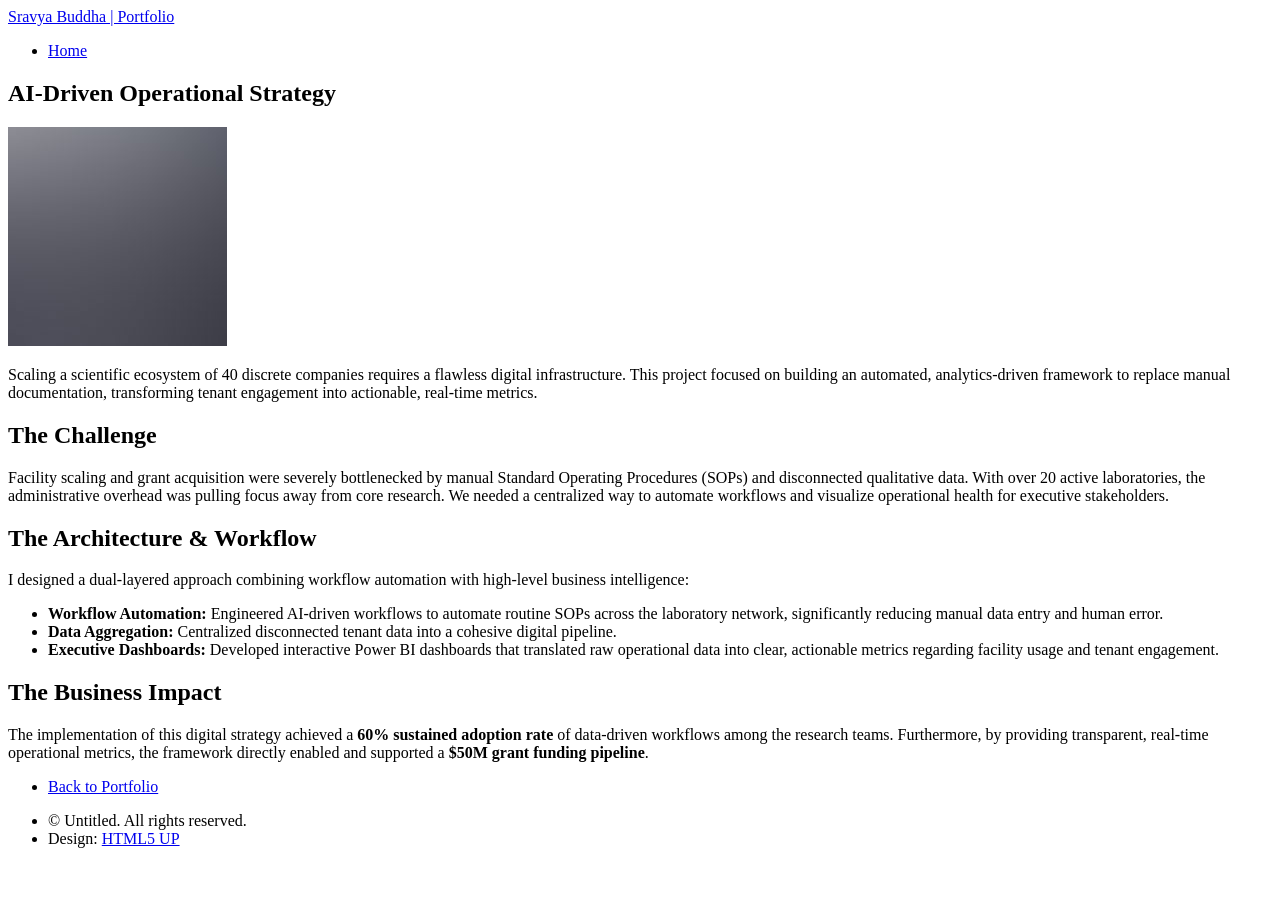
==== commit 133ff50b: "Update header and navigation in ai-strategy.html" ====
--- a/ai-strategy.html
+++ b/ai-strategy.html
@@ -16,15 +16,13 @@
 
 		<!-- Header -->
 			<header id="header">
-				<a href="index.html" class="title">Hyperspace</a>
-				<nav>
-					<ul>
-						<li><a href="index.html">Home</a></li>
-						<li><a href="generic.html" class="active">Generic</a></li>
-						<li><a href="elements.html">Elements</a></li>
-					</ul>
-				</nav>
-			</header>
+    <a href="index.html" class="title">Sravya Buddha | Portfolio</a>
+    <nav>
+        <ul>
+            <li><a href="index.html">Home</a></li>
+        </ul>
+    </nav>
+</header>
 
 		<!-- Wrapper -->
 			<div id="wrapper">
